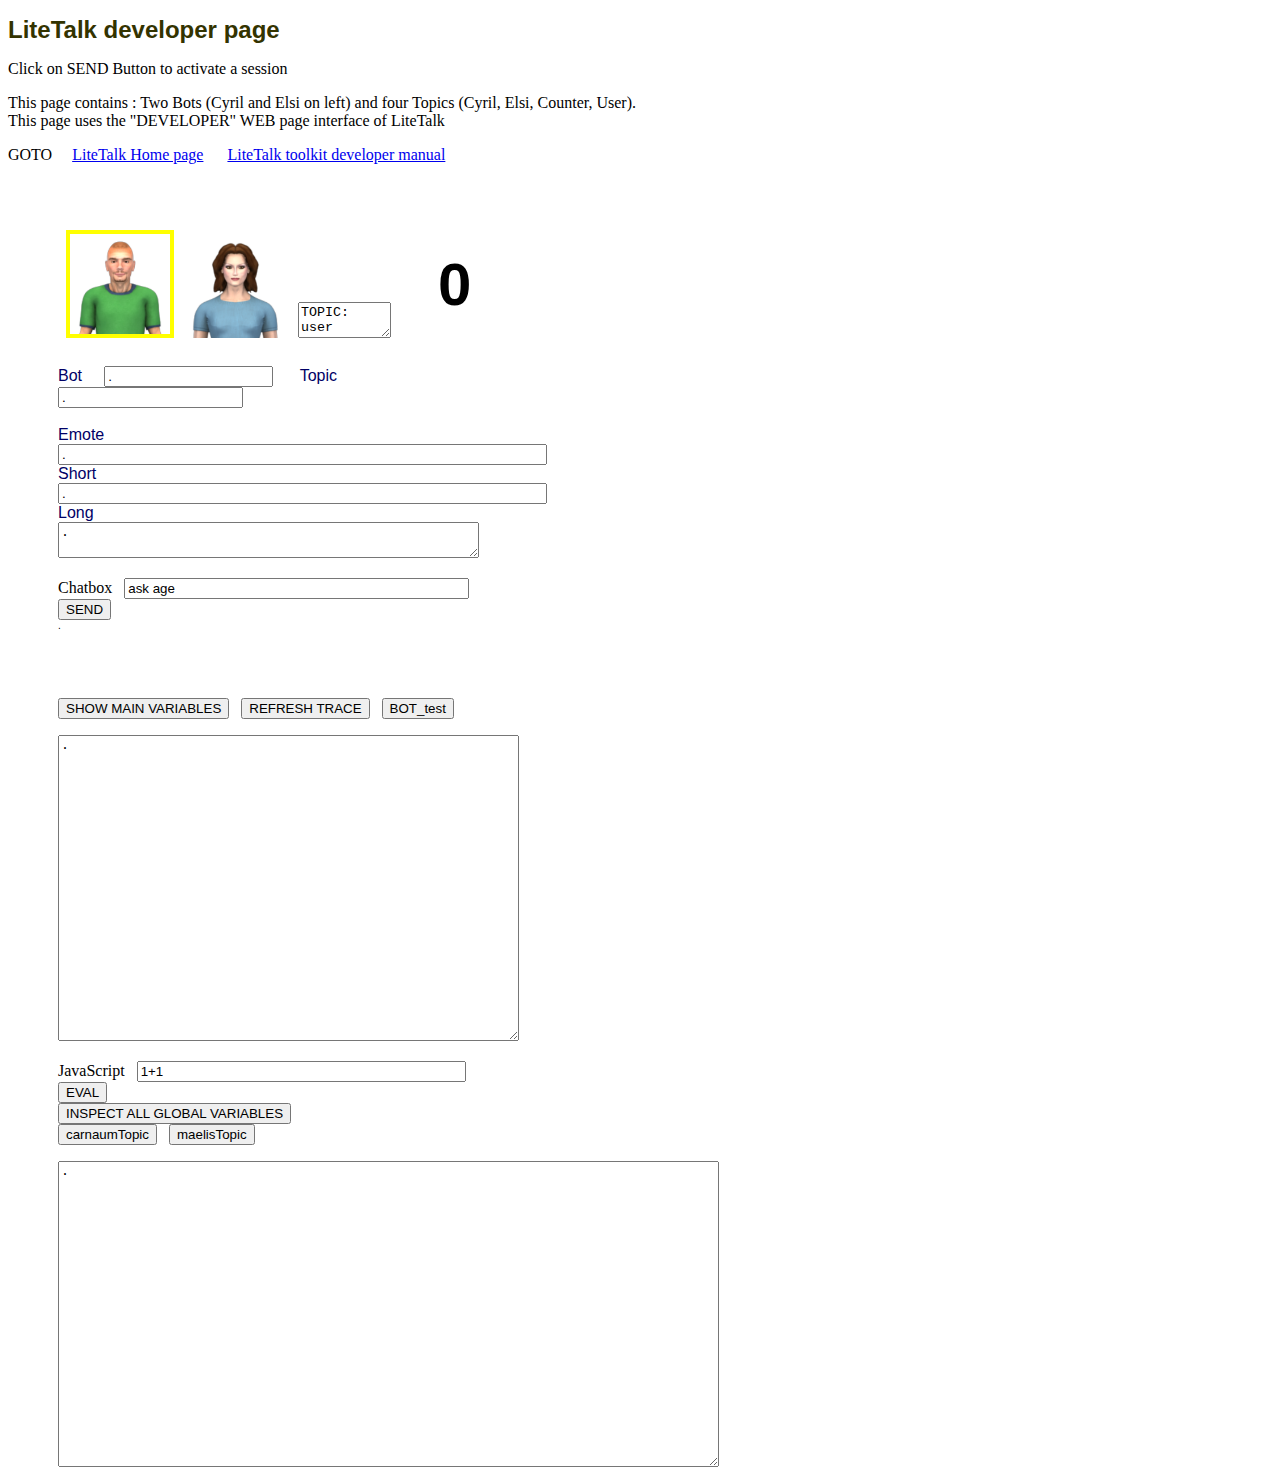
==== app/html/developer.main.html @ 293f68f4 "Starting Project" ====
<!DOCTYPE html >
<html lang="en">

<head>
<meta charset="utf-8">
<title>LITETALK DEVELOPER PAGE</title>

<script type="text/javascript" src="../js/litetalk.code.js"> </script>   <!-- first:  litetalk code        -->
<script type="text/javascript" src="../js/carnaum.js">  </script>    <!-- second: Application:  developer -->
<script type="text/javascript" src="../js/user.js">  </script>
<script type="text/javascript" src="../js/maelis.js">  </script>
<script type="text/javascript" src="../js/init.js">  </script>

<style>
.head1 {
	font-family: Arial, Helvetica, sans-serif;
	font-size: 24px;
	color: #330;
}
.normal {
	font-family: Arial, Helvetica, sans-serif;
	font-sie: 12px;
	color: #006;
}

</style>
</head>



<body>
<h1 class="head1"> LiteTalk developer page</h1>
<p>Click on SEND Button to activate a session</p>
<p>This page contains : Two Bots (Cyril and Elsi on left) and four Topics (Cyril, Elsi, Counter, User).<br>
  This page uses the &quot;DEVELOPER&quot; WEB page interface of LiteTalk</p>
<p>GOTO &nbsp; &nbsp; <a href="../../litetalkwebsite/litetalk.main.html">LiteTalk Home page</a> &nbsp;&nbsp; &nbsp; <a href="../../litetalkdoc/doc-code-ref.html">LiteTalk toolkit developer manual</a></p>
<div style="position:relative; left:50px; top:50px; height:120px; width:450px; border:0px solid blue;">
  &nbsp; 
  <img id="imagecarnaum" src="../picts/carnaum.png" width="100" height="100" style="border:0px solid yellow">
  &nbsp; 
  <img id="imagemaelis" src="../picts/maelis.png" width="100" height="100" style="border:0px solid yellow">
  &nbsp; 
  <textarea id="usertextfield" cols="9" rows="2" spellcheck="false" style="visibility:visible;">TOPIC: user</textarea>
<div id="divcounter"style="position:absolute; left:380px; top:20px; height:80px; width:100px; border:0px solid green;">
	<p id="countertextfield"  style="font-family: Arial; font-size:60px; font-weight:bold; margin:0px;" >0</p> </div>
</div>

<div style="position:relative; left:50px; top:50px; height:100px; width:450px; border:0px solid red;">
	<p class="normal">
    Bot &nbsp;&nbsp;&nbsp;
	<input id="litetalkbot" type="text" size="18" value=".">
	&nbsp;&nbsp; &nbsp;   Topic &nbsp; 
	<input id="litetalktopic" type="text" size="20" value=".">  <BR> <BR> 
    Emote 
	<input id="litetalkemote" type="text" size="58" value=".">  <BR>   
    Short &nbsp;
	<input id="litetalkballoonshort" type="text" size="58" value="."> <BR>   
    Long &nbsp; 
	<textarea id="litetalkballoonlong" cols="50" rows="2" spellcheck="false">.</textarea> 
	</p> 
    <span class="norml"> Chatbox &nbsp; <span> 
	<input id="litetalkchatbox" type="text" size="40" 
    
    value="ask age" 
    
    
    onKeyPress="BOT_chatboxOnKeypress(this,event);"> &nbsp;
  	<input type="submit" name="sendButton" id="sendButton" value="SEND" onClick="BOT_chatboxOnSend('litetalkchatbox');"> &nbsp;<BR>
	
    
    <div id="litetalkstatustext" align="left" style= "font-family:Verdana, Geneva, sans-serif;  font-size:10px;
    	width:450px; height:60px; border:0px solid pink;">.</div> <BR>
        
  	<input type="button" name="variables" id="variables" value="SHOW MAIN VARIABLES" onClick="BOT_printModelVariables()">   &nbsp; 
  	<input type="button" name="trace" id="trace" value="REFRESH TRACE" onClick="BOT_printTraceBox()">   &nbsp;
  	<input type="button" name="test" id="test" value="BOT_test" onClick="BOT_test()"><BR>   
	<p> <textarea id="litetalktracebox" cols="55" rows="20" spellcheck="false" style="visibility:visible;">.</textarea> </p>    <!--  com  -->
    JavaScript &nbsp;
    <input id="javascriptinput" type="text" size="38" 
    
    value="1+1" 
    
    
    > &nbsp; 
    <input type="button" name="eval"    id="eval"    value="EVAL" onClick="BOT_javaScriptEval()"><BR>
    <input type="button" name="inspect" id="inspect" value="INSPECT ALL GLOBAL VARIABLES" onClick="BOT_inspectGlobalVar()"> <BR>
    <input type="button" name="inspect" id="inspect" value="carnaumTopic" onClick="BOT_inspectTopic('carnaumTopic')"> &nbsp;
    <input type="button" name="inspect" id="inspect" value="maelisTopic" onClick="BOT_inspectTopic('maelisTopic')"> &nbsp;
    <BR>
    <p> <textarea id="javascriptoutput" cols="80" rows="20" spellcheck="false" style="visibility:visible;">.</textarea> </p> 


</div>


<script type="text/javascript">
	BOT_theInterface 	= "DEVELOPER";
	BOT_traceFlag		= true; 
	BOT_statusFlag		= true; 
	COUNTER_frameBot('carnaumBot','4px solid yellow');  // selects carnaum
</script>

</body>
</html>
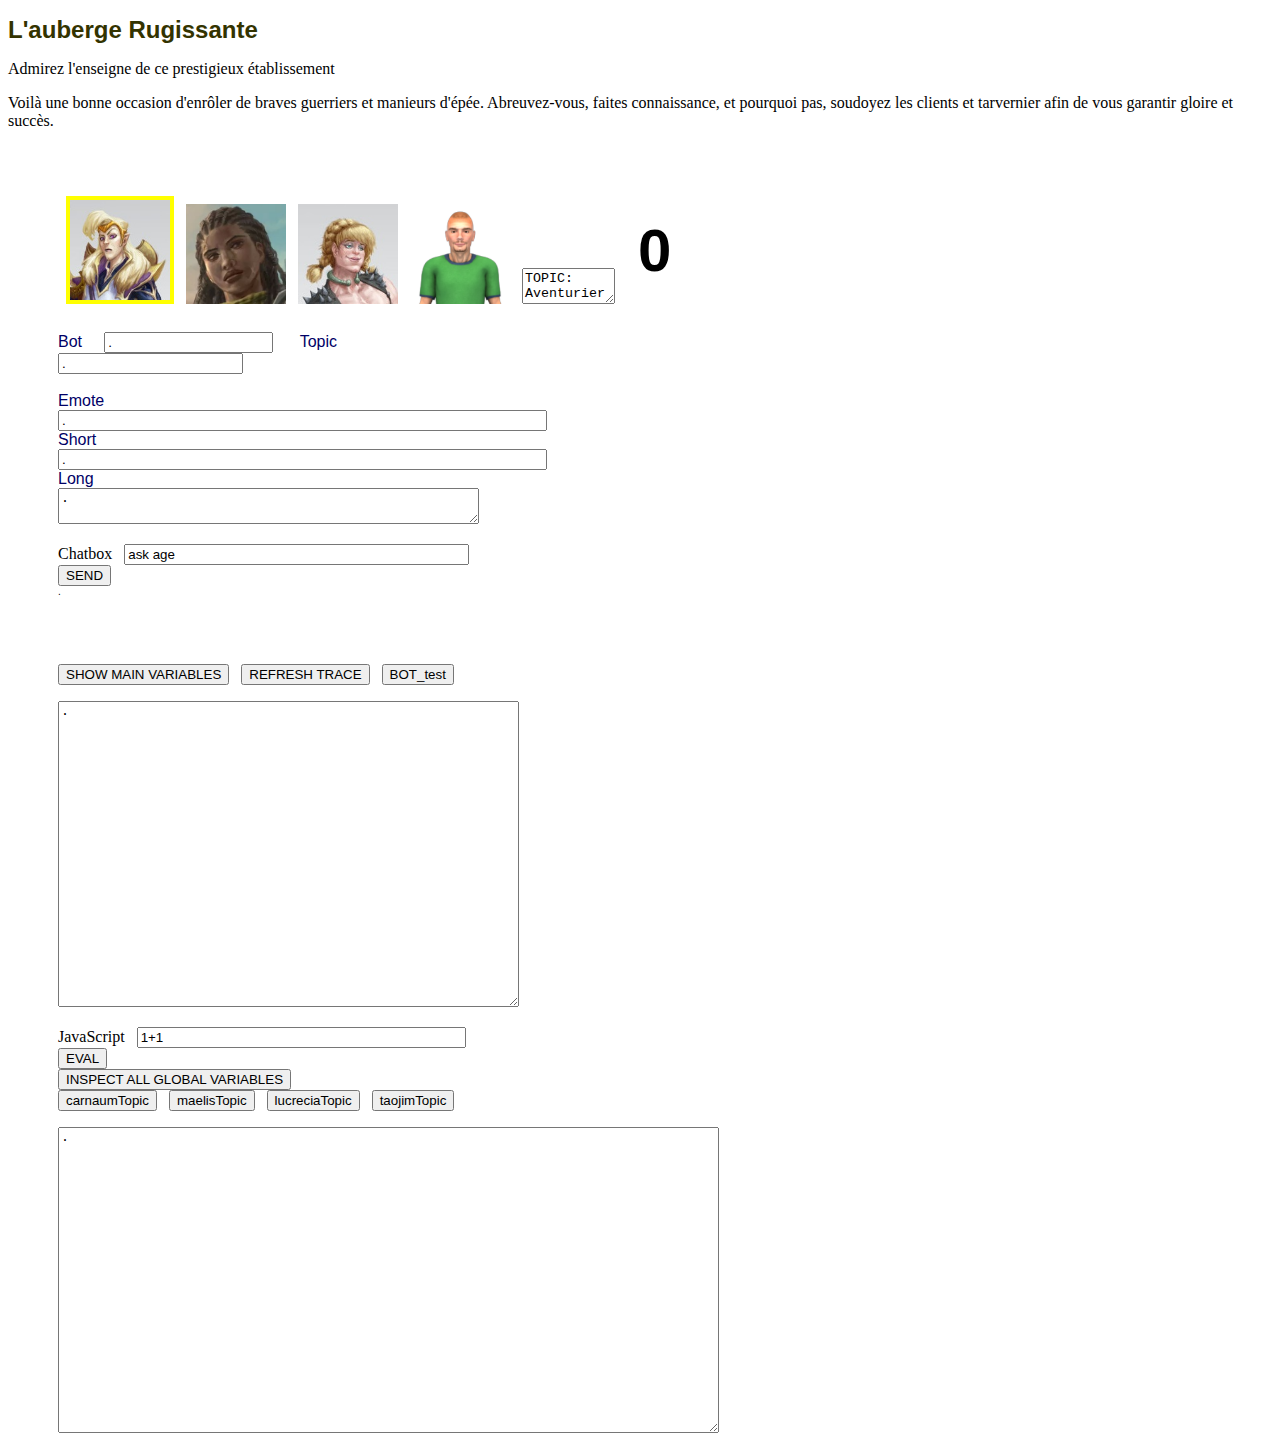
==== commit 91659b38: "Ajouts de lucrecia et taojim" ====
--- a/app/html/developer.main.html
+++ b/app/html/developer.main.html
@@ -3,12 +3,14 @@
 
 <head>
 <meta charset="utf-8">
-<title>LITETALK DEVELOPER PAGE</title>
+<title>L'Auberge Rugissante</title>
 
 <script type="text/javascript" src="../js/litetalk.code.js"> </script>   <!-- first:  litetalk code        -->
 <script type="text/javascript" src="../js/carnaum.js">  </script>    <!-- second: Application:  developer -->
 <script type="text/javascript" src="../js/user.js">  </script>
 <script type="text/javascript" src="../js/maelis.js">  </script>
+<script type="text/javascript" src="../js/taojim.js">  </script>
+<script type="text/javascript" src="../js/lucrecia.js">  </script>
 <script type="text/javascript" src="../js/init.js">  </script>
 
 <style>
@@ -29,19 +31,21 @@
 
 
 <body>
-<h1 class="head1"> LiteTalk developer page</h1>
-<p>Click on SEND Button to activate a session</p>
-<p>This page contains : Two Bots (Cyril and Elsi on left) and four Topics (Cyril, Elsi, Counter, User).<br>
-  This page uses the &quot;DEVELOPER&quot; WEB page interface of LiteTalk</p>
-<p>GOTO &nbsp; &nbsp; <a href="../../litetalkwebsite/litetalk.main.html">LiteTalk Home page</a> &nbsp;&nbsp; &nbsp; <a href="../../litetalkdoc/doc-code-ref.html">LiteTalk toolkit developer manual</a></p>
-<div style="position:relative; left:50px; top:50px; height:120px; width:450px; border:0px solid blue;">
+<h1 class="head1"> L'auberge Rugissante</h1>
+<p>Admirez l'enseigne de ce prestigieux établissement</p>
+<p>Voilà une bonne occasion d'enrôler de braves guerriers et manieurs d'épée. Abreuvez-vous, faites connaissance, et pourquoi pas, soudoyez les clients et tarvernier afin de vous garantir gloire et succès.</p>
+<div style="position:relative; left:50px; top:50px; height:120px; width:650px; border:0px solid blue;">
   &nbsp; 
-  <img id="imagecarnaum" src="../picts/carnaum.png" width="100" height="100" style="border:0px solid yellow">
+  <img id="imagecarnaum" src="../picts/carnaum.jpg" width="100" height="100" style="border:0px solid yellow">
   &nbsp; 
-  <img id="imagemaelis" src="../picts/maelis.png" width="100" height="100" style="border:0px solid yellow">
+  <img id="imagemaelis" src="../picts/maelis.jpg" width="100" height="100" style="border:0px solid yellow">
   &nbsp; 
-  <textarea id="usertextfield" cols="9" rows="2" spellcheck="false" style="visibility:visible;">TOPIC: user</textarea>
-<div id="divcounter"style="position:absolute; left:380px; top:20px; height:80px; width:100px; border:0px solid green;">
+  <img id="imagelucrecia" src="../picts/lucrecia.jpg" width="100" height="100" style="border:0px solid yellow">
+  &nbsp; 
+  <img id="imagetaojim" src="../picts/taojim.png" width="100" height="100" style="border:0px solid yellow">
+  &nbsp; 
+  <textarea id="usertextfield" cols="9" rows="2" spellcheck="false" style="visibility:visible;">TOPIC: Aventurier</textarea>
+<div id="divcounter"style="position:absolute; left:580px; top:20px; height:80px; width:100px; border:0px solid green;">
 	<p id="countertextfield"  style="font-family: Arial; font-size:60px; font-weight:bold; margin:0px;" >0</p> </div>
 </div>
 
@@ -86,6 +90,8 @@
     <input type="button" name="inspect" id="inspect" value="INSPECT ALL GLOBAL VARIABLES" onClick="BOT_inspectGlobalVar()"> <BR>
     <input type="button" name="inspect" id="inspect" value="carnaumTopic" onClick="BOT_inspectTopic('carnaumTopic')"> &nbsp;
     <input type="button" name="inspect" id="inspect" value="maelisTopic" onClick="BOT_inspectTopic('maelisTopic')"> &nbsp;
+    <input type="button" name="inspect" id="inspect" value="lucreciaTopic" onClick="BOT_inspectTopic('lucreciaTopic')"> &nbsp;
+    <input type="button" name="inspect" id="inspect" value="taojimTopic" onClick="BOT_inspectTopic('taojimTopic')"> &nbsp;
     <BR>
     <p> <textarea id="javascriptoutput" cols="80" rows="20" spellcheck="false" style="visibility:visible;">.</textarea> </p> 
 
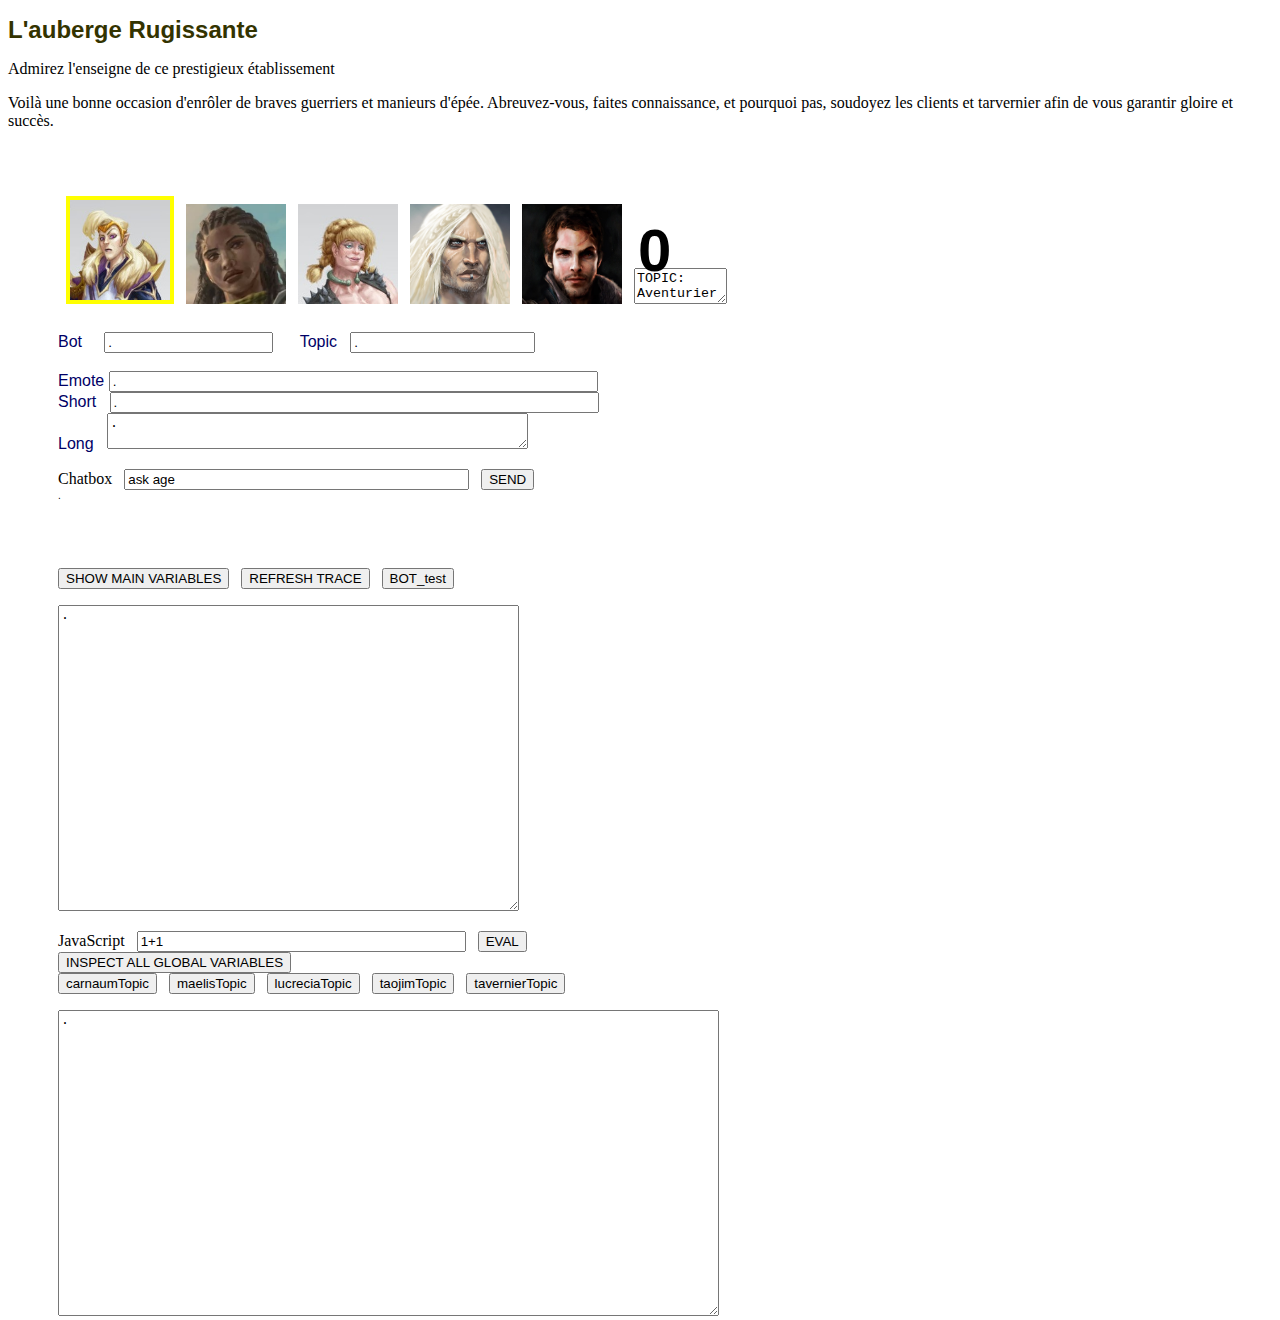
==== commit 8545a518: "Ajouts images taojim, ajout tavernier, ajout synonymes" ====
--- a/app/html/developer.main.html
+++ b/app/html/developer.main.html
@@ -11,6 +11,7 @@
 <script type="text/javascript" src="../js/maelis.js">  </script>
 <script type="text/javascript" src="../js/taojim.js">  </script>
 <script type="text/javascript" src="../js/lucrecia.js">  </script>
+<script type="text/javascript" src="../js/tavernier.js">  </script>
 <script type="text/javascript" src="../js/init.js">  </script>
 
 <style>
@@ -34,7 +35,7 @@
 <h1 class="head1"> L'auberge Rugissante</h1>
 <p>Admirez l'enseigne de ce prestigieux établissement</p>
 <p>Voilà une bonne occasion d'enrôler de braves guerriers et manieurs d'épée. Abreuvez-vous, faites connaissance, et pourquoi pas, soudoyez les clients et tarvernier afin de vous garantir gloire et succès.</p>
-<div style="position:relative; left:50px; top:50px; height:120px; width:650px; border:0px solid blue;">
+<div style="position:relative; left:50px; top:50px; height:120px; width:750px; border:0px solid blue;">
   &nbsp; 
   <img id="imagecarnaum" src="../picts/carnaum.jpg" width="100" height="100" style="border:0px solid yellow">
   &nbsp; 
@@ -42,14 +43,16 @@
   &nbsp; 
   <img id="imagelucrecia" src="../picts/lucrecia.jpg" width="100" height="100" style="border:0px solid yellow">
   &nbsp; 
-  <img id="imagetaojim" src="../picts/taojim.png" width="100" height="100" style="border:0px solid yellow">
+  <img id="imagetaojim" src="../picts/taojim.jpg" width="100" height="100" style="border:0px solid yellow">
+  &nbsp; 
+  <img id="imagetavernier" src="../picts/tavernier.jpg" width="100" height="100" style="border:0px solid yellow">
   &nbsp; 
   <textarea id="usertextfield" cols="9" rows="2" spellcheck="false" style="visibility:visible;">TOPIC: Aventurier</textarea>
 <div id="divcounter"style="position:absolute; left:580px; top:20px; height:80px; width:100px; border:0px solid green;">
 	<p id="countertextfield"  style="font-family: Arial; font-size:60px; font-weight:bold; margin:0px;" >0</p> </div>
 </div>
 
-<div style="position:relative; left:50px; top:50px; height:100px; width:450px; border:0px solid red;">
+<div style="position:relative; left:50px; top:50px; height:100px; width:550px; border:0px solid red;">
 	<p class="normal">
     Bot &nbsp;&nbsp;&nbsp;
 	<input id="litetalkbot" type="text" size="18" value=".">
@@ -91,7 +94,8 @@
     <input type="button" name="inspect" id="inspect" value="carnaumTopic" onClick="BOT_inspectTopic('carnaumTopic')"> &nbsp;
     <input type="button" name="inspect" id="inspect" value="maelisTopic" onClick="BOT_inspectTopic('maelisTopic')"> &nbsp;
     <input type="button" name="inspect" id="inspect" value="lucreciaTopic" onClick="BOT_inspectTopic('lucreciaTopic')"> &nbsp;
-    <input type="button" name="inspect" id="inspect" value="taojimTopic" onClick="BOT_inspectTopic('taojimTopic')"> &nbsp;
+    <input type="button" name="inspect" id="inspect" value="taojimTopic" onClick="BOT_inspectTopic('lucreciaTopic')"> &nbsp;
+    <input type="button" name="inspect" id="inspect" value="tavernierTopic" onClick="BOT_inspectTopic('tavernierTopic')"> &nbsp;
     <BR>
     <p> <textarea id="javascriptoutput" cols="80" rows="20" spellcheck="false" style="visibility:visible;">.</textarea> </p> 
 
